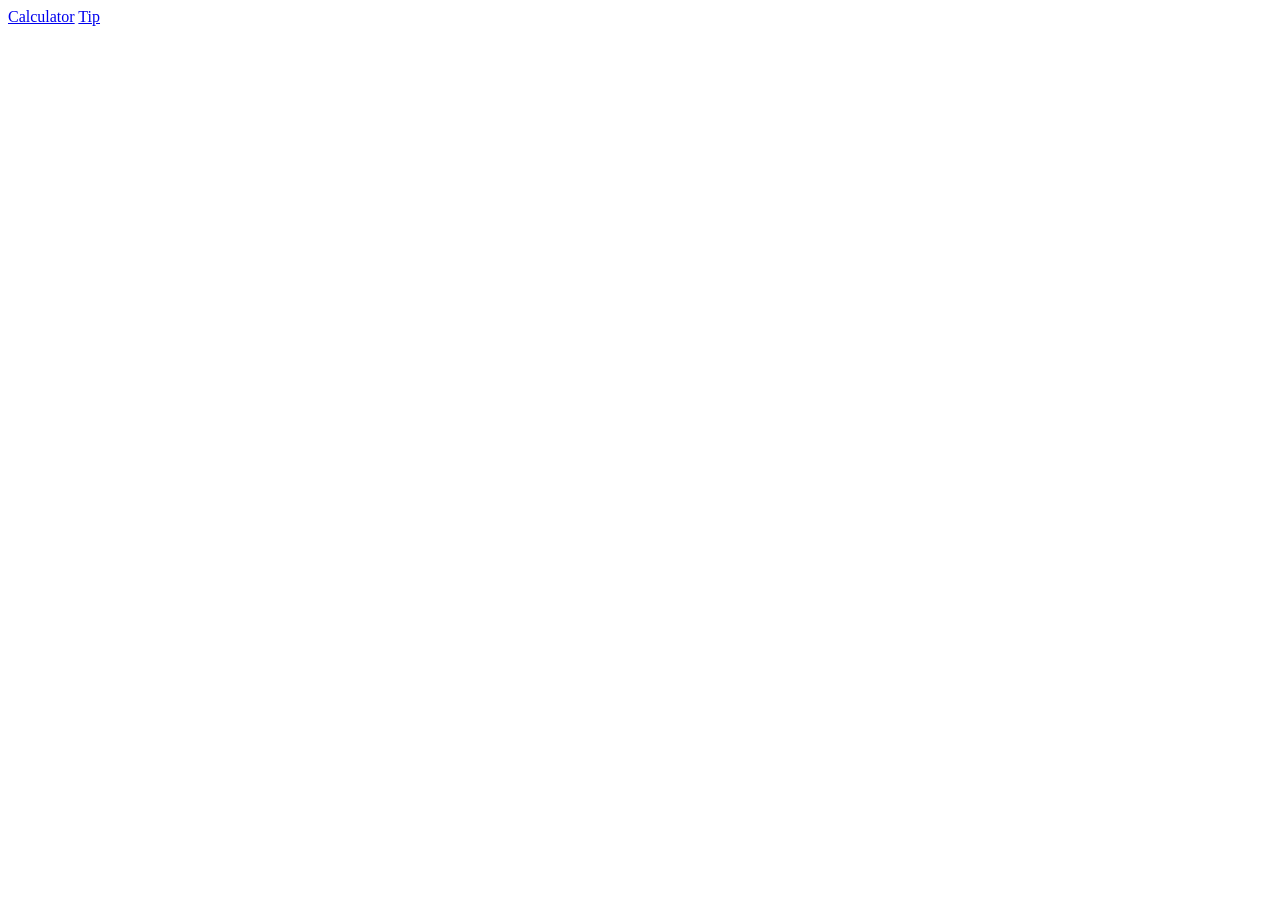
==== index.html @ e1b902b7 "." ====
<!doctype html>
<html lang="en">
  <head>
    <meta charset="UTF-8" />
    <meta name="viewport" content="width=device-width, initial-scale=1.0" />
    <title>Document</title>
    <link />
  </head>
  <body>
    <a href="./Calc/index.html">Calculator</a>
    <a href="./Tip/index.html">Tip</a>
  </body>
</html>
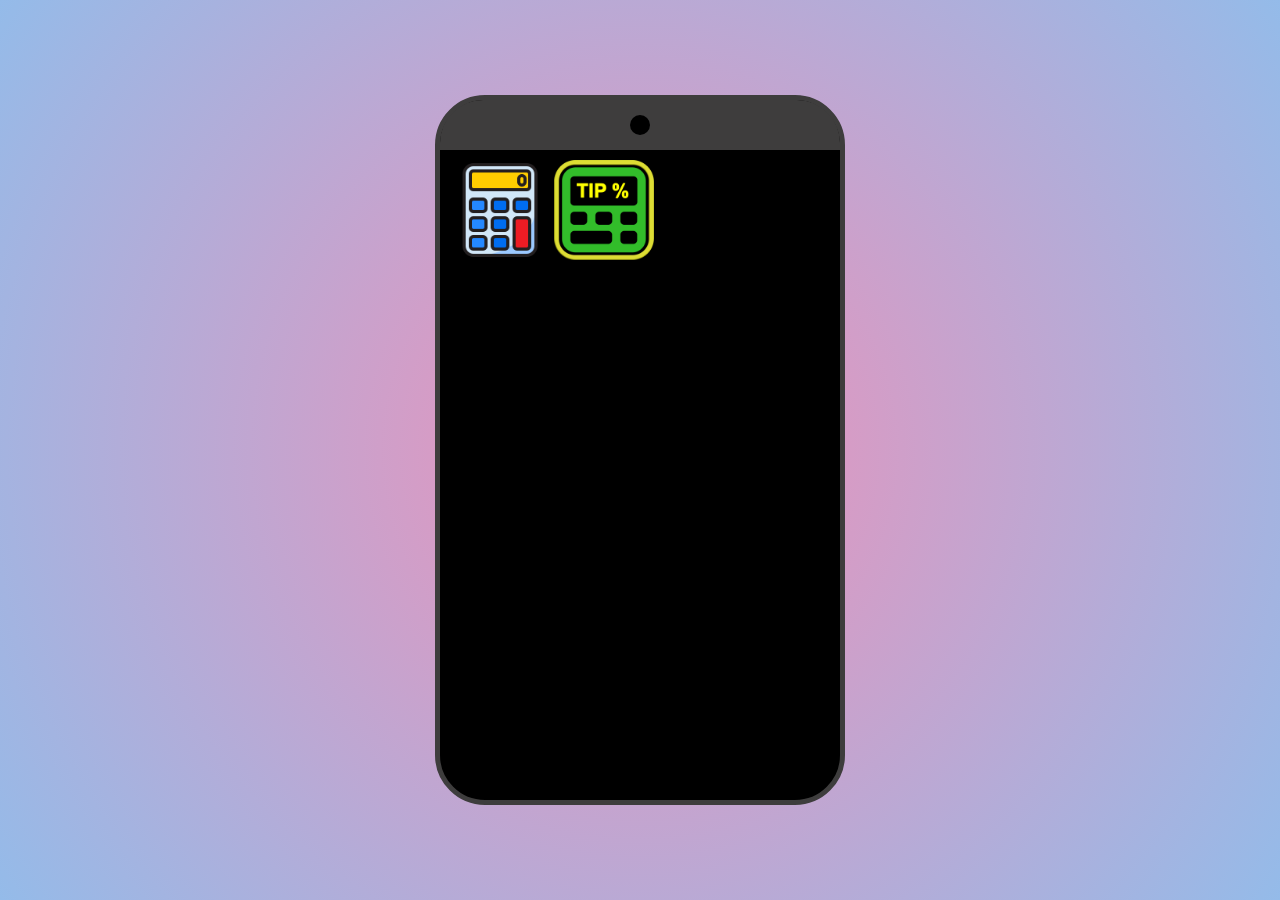
==== commit ca36d667: "added connections between html" ====
--- a/index.html
+++ b/index.html
@@ -4,10 +4,21 @@
     <meta charset="UTF-8" />
     <meta name="viewport" content="width=device-width, initial-scale=1.0" />
     <title>Document</title>
-    <link />
+    <link rel="stylesheet" href="style.css" />
   </head>
   <body>
-    <a href="./Calc/index.html">Calculator</a>
-    <a href="./Tip/index.html">Tip</a>
+    <div class="phone">
+      <div class="phone-top">
+        <div class="camera"></div>
+      </div>
+      <div class="main">
+        <a href="./Calc/index.html"
+          ><img src="./zphotos/calculator.png" class="calculator"
+        /></a>
+        <a href="./Tip/index.html"
+          ><img src="./zphotos/tip.png" class="tip"
+        /></a>
+      </div>
+    </div>
   </body>
 </html>
--- a/style.css
+++ b/style.css
@@ -0,0 +1,48 @@
+body {
+  margin: 0;
+  display: flex;
+  justify-content: center;
+  align-items: center;
+  height: 100vh;
+  background: #ed91b9;
+  background: radial-gradient(
+    circle,
+    rgba(237, 145, 185, 1) 0%,
+    rgba(148, 187, 233, 1) 100%
+  );
+}
+.phone {
+  background-color: black;
+  height: 700px;
+  width: 400px;
+  border-radius: 50px;
+  border: 5px solid rgb(62, 61, 61);
+}
+.phone-top {
+  background-color: rgb(62, 61, 61);
+  width: 400px;
+  height: 50px;
+  border-top-left-radius: 43px;
+  border-top-right-radius: 43px;
+  display: flex;
+  align-items: center;
+  justify-content: center;
+}
+.camera {
+  background-color: black;
+  height: 20px;
+  width: 20px;
+  border-radius: 100%;
+}
+.main {
+  padding: 10px;
+  gap: 20px;
+}
+.calculator {
+  height: 100px;
+  width: 100px;
+}
+.tip {
+  height: 100px;
+  width: 100px;
+}
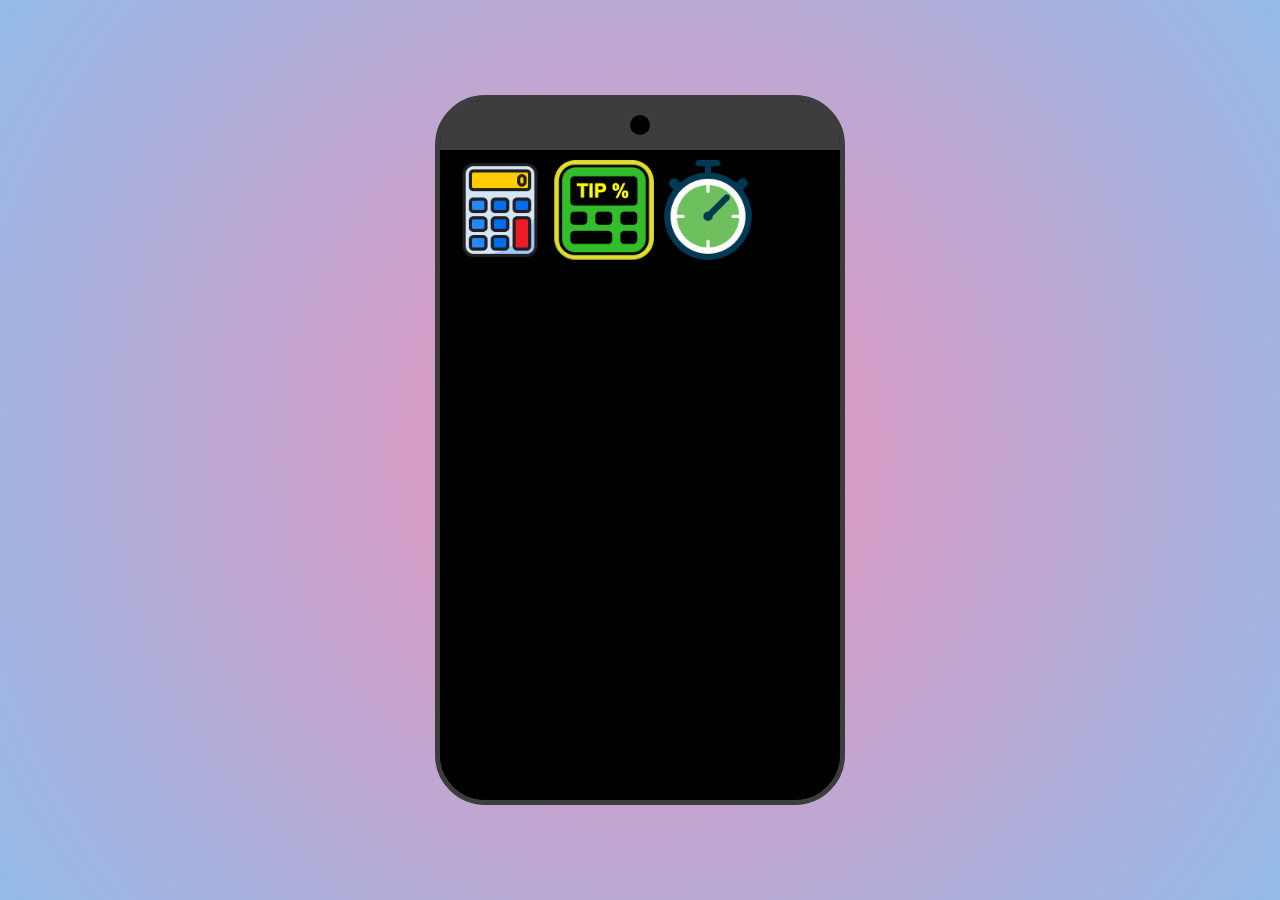
==== commit 9d49789f: "added stowatch" ====
--- a/index.html
+++ b/index.html
@@ -13,11 +13,14 @@
       </div>
       <div class="main">
         <a href="./Calc/index.html"
-          ><img src="./zphotos/calculator.png" class="calculator"
+          ><img src="./zphotos/calculator.png" class="size"
         /></a>
         <a href="./Tip/index.html"
-          ><img src="./zphotos/tip.png" class="tip"
+          ><img src="./zphotos/tip.png" class="size"
         /></a>
+        <a href="./Stopwatch/index.html">
+          <img src="./zphotos/stopwatch.png" class="size" />
+        </a>
       </div>
     </div>
   </body>
--- a/style.css
+++ b/style.css
@@ -38,11 +38,7 @@
   padding: 10px;
   gap: 20px;
 }
-.calculator {
+.size {
   height: 100px;
   width: 100px;
 }
-.tip {
-  height: 100px;
-  width: 100px;
-}
